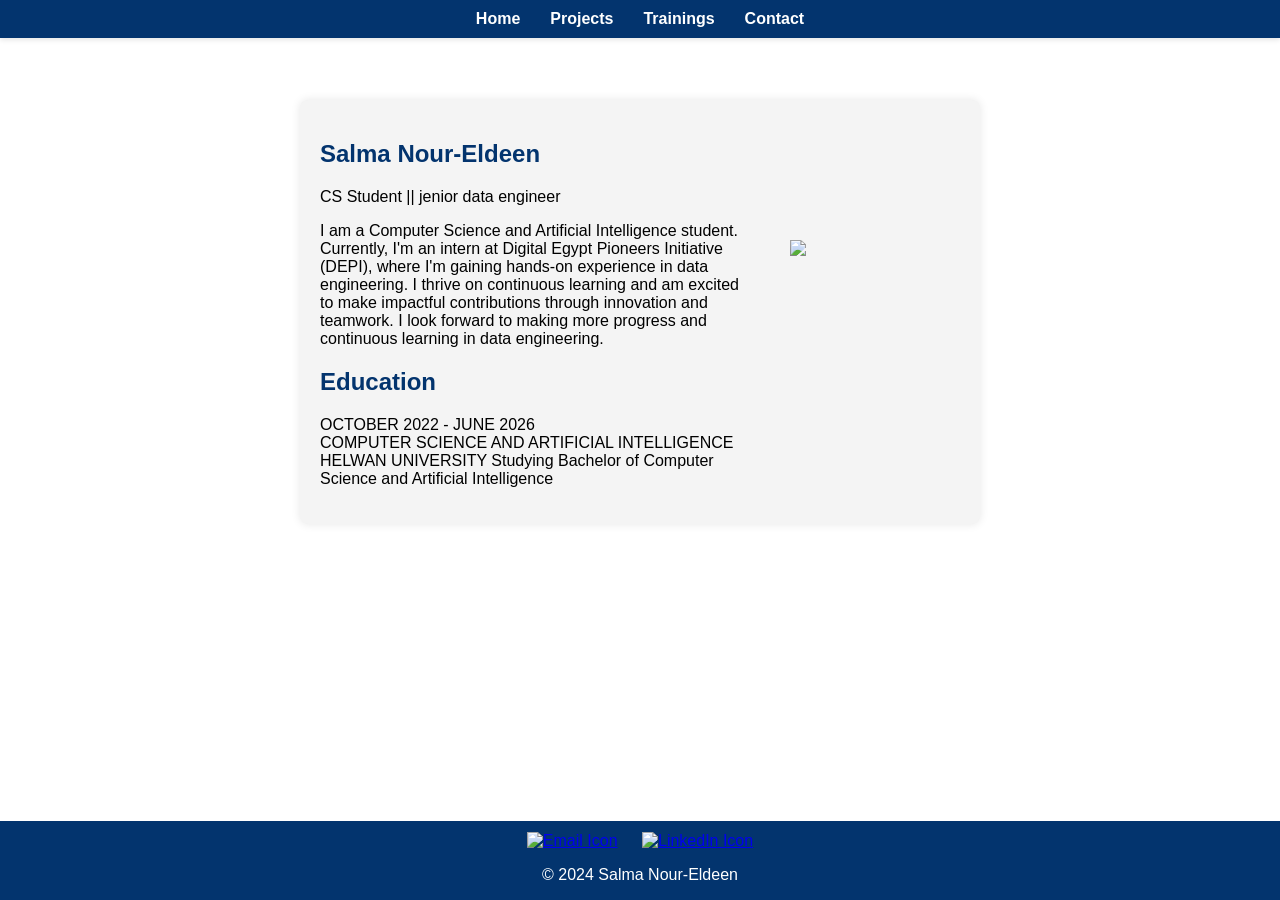
==== index.html @ 567c1f2a "Update index.html" ====
<!DOCTYPE html>
<html lang="en">
<head>
    <meta charset="UTF-8">
    <meta name="viewport" content="width=device-width, initial-scale=1.0">
    <title>Salma Nour-Eldeen</title>
    <link rel="stylesheet" href="portfolio.css">
</head>
 
<body>
    <header>
        <button class="nav-toggle">☰</button>
        <nav>
            <ul>
                <li><a href="#" onclick="showSection('home')">Home</a></li>
                <li><a href="#" onclick="showSection('projects')">Projects</a></li>
                <li><a href="#" onclick="showSection('trainings')">Trainings</a></li>
                <li><a href="#" onclick="showSection('contact')">Contact</a></li>
            </ul>
        </nav>
         
    </header>
    
    <main>
        <section id="home" class="section active">
            <div class="home-content">
                <div class="info">
                    <h1>Salma Nour-Eldeen</h1>
                    <p>CS Student || jenior data engineer</p>
                    <p class="about">I am a Computer Science and Artificial Intelligence student. Currently, I'm an intern at Digital Egypt 
                        Pioneers Initiative (DEPI), where I'm gaining hands-on experience in data engineering. I thrive on 
                        continuous learning and am excited to make impactful contributions through innovation and teamwork. 
                        I look forward to making more progress and continuous learning in data engineering.</p>
 
                    <div class="education">
                        <h2>Education</h2>
                        <p>OCTOBER 2022 - JUNE 2026 <br>
                            COMPUTER SCIENCE AND ARTIFICIAL INTELLIGENCE HELWAN UNIVERSITY 
                            Studying Bachelor of Computer Science and Artificial Intelligence</p>
                    </div>
                </div>
                <img src="https://github.com/salma-nour-eldeen6/Portfolio-Salma-Nour-Eldeen/blob/master/WhatsApp%20Image%202024-05-30%20at%2000.47.12_e7780809.jpg" class="profile-pic">
            </div>
        </section>


        <section id="projects" class="section">
            <h1>Projects</h1>
            
            <div class="project">
                <h2>Space weather center website</h2>
                <div class="project-content">
                    <p>Welcome to our dynamic web platform, where managing and sharing daily, monthly, and yearly reports is streamlined and effortless! With our platform, admins enjoy comprehensive control, having the ability to upload and download all reports, ensuring that vital information is always at their fingertips. Regular users can easily access and download reports with a few clicks. Our user-friendly interface is designed for simplicity and efficiency, making it the perfect tool for seamless report management and distribution. Experience the ease of keeping your reports organized and accessible!</p>
                   <br>
<h3>Schema Diagram</h3>
<br>
<img src="https://raw.githubusercontent.com/salma-nour-eldeen6/Portfolio-Salma-Nour-Eldeen/master/Screenshot%202024-07-27%20230650.png" class="project-image" alt="Schema Diagram" style="max-width: 100%; height: auto;">
<br>
<p>
    The <strong>reports_new</strong> database is designed to manage a reporting system with various types of reports and user interactions. It contains the following tables:
</p>
<ul>
    <li><strong>uploaders</strong>: Stores information about users who upload reports, including their unique ID, username, and password.</li>
    <li><strong>downloaders</strong>: Records details of users who download reports, including their unique ID, username, password, and email address.</li>
    <li><strong>daily_reports</strong>: Holds daily reports, including their unique ID, name, date, content, and the ID of the user who uploaded them.</li>
    <li><strong>monthly_reports</strong>: Stores monthly reports, with fields for a unique ID, name, date, content, and uploader ID.</li>
    <li><strong>yearly_reports</strong>: Keeps yearly reports, detailing their unique ID, name, date, content, and uploader ID.</li>
    <li><strong>downloader_daily_reports</strong>: Manages the many-to-many relationship between downloaders and daily reports, linking downloader IDs to daily report IDs.</li>
    <li><strong>downloader_monthly_reports</strong>: Handles the many-to-many relationship between downloaders and monthly reports, connecting downloader IDs to monthly report IDs.</li>
    <li><strong>downloader_yearly_reports</strong>: Facilitates the many-to-many relationship between downloaders and yearly reports, associating downloader IDs with yearly report IDs.</li>
</ul>
<br>

                        <h3>Entity-Relationship Diagram - ERD</h3>
                    <br>
                    <img src="C:\Users\Salma\Downloads\Screenshot 2024-07-26 225626.png" alt="Project Report Image 1" class="project-image">
                     <p>Additional details or explanations about the project can be included here. This section can be used to expand on specific aspects of the project or provide more context.</p>
                    
                    <br>
                        <h3>Relational Model Diagram</h3>
                    <br>
                    <img src="C:\Users\Salma\Downloads\Screenshot 2024-07-26 225626.png" alt="Project Report Image 1" class="project-image">                    
                    <p>Additional details or explanations about the project can be included here. This section can be used to expand on specific aspects of the project or provide more context.</p>
                    
                </div>
            </div>
            
            <!-- <div class="project">
                <h2>Project Title 2</h2>
                <div class="project-content">
                    <p>Description of the project...</p>
                    <img src="path-to-image3.jpg" alt="Project Image 3" class="project-image">
                    <p>Additional details or explanations about Project Title 2 can be included here. Provide more information or context as needed.</p>
                </div>
            </div> -->
            
        </section>
        

        <section id="trainings" class="section">
            <h1>My Trainings</h1>
            
            <!-- Training 1 -->
            <div class="training">
                <h2>EGSA IT-departement internship</h2>
                <div class="sections-container">
                    <!-- Section 1 of Training 1 -->
                    <div class="training-section">
                       <h3>First Week</h3>
<p>
    During the first week of training in the IT department, I gained a deeper understanding of several key concepts. It was great to be in a work environment and see many things that I had only read about on paper. I received an introductory tour of the IT department and learned several things in my first week, including:
</p>

<h4>1. Active Directory (AD)</h4>
<p>
    I learned how to use Active Directory to manage users and devices within a network.
</p>

<h4>2. Dynamic Host Configuration Protocol (DHCP)</h4>
<p>
    I studied how DHCP automatically assigns IP addresses to devices on the network, and learned about key concepts such as:
    <ul>
        <li>IP addresses</li>
        <li>Gateways</li>
        <li>Domain Name System (DNS)</li>
    </ul>
</p>

<h4>3. Windows Server Update Services (WSUS)</h4>
<p>
    I learned about the importance of WSUS in managing software updates on devices.
</p>

<h4>4. Redundant Array of Independent Disks (RAID)</h4>
<p>
    I gained knowledge about how RAID technologies are used to enhance performance and increase data storage security.
</p>

                    </div>
                    <!-- Section 2 of Training 1 
                    <div class="training-section">
                        <h3>Section 2</h3>
                        <p>Notes about Section 2...</p>
                        
                        <p>Another note for Section 2...</p>-->
                    </div>
                </div>
            </div>
            
             
            
            <!-- Add more trainings as needed -->
        </section>
        
        
         

        <section id="contact" class="section">
            <h1>Contact Me</h1>
            <p>Email: <a href="mailto:salmamahdynooreldeen@gmail.com">salmamahdynooreldeen@gmail.com</a></p>
            <p>Phone: (+20) 1143564798</p>
            <p>LinkedIn: <a href="https://www.linkedin.com/in/salma-nour-eldeen-b16791266" class="contact-link" title="LinkedIn">Visit my LinkedIn profile</a></p>
        </section>
        
    </main>


    <footer>
         
        <div class="contact-info">
            <a href="mailto:salmamahdynooreldeen@gmail.com" class="contact-link" title="Email">
                <img src="https://th.bing.com/th/id/R.3cc4d71ef0d49b1de9771d3d2159a57d?rik=4DhEKOaV9Xy05w&riu=http%3a%2f%2fpluspng.com%2fimg-png%2femail-icon-png-email-icon-image-122-2400.png&ehk=ysN53EM4TZXnpAYPdVx4gyPi9yAxhixiW8uwFiA1CvM%3d&risl=&pid=ImgRaw&r=0" alt="Email Icon" class="contact-icon">
            </a>
            <a href="https://www.linkedin.com/in/salma-nour-eldeen-b16791266" class="contact-link" title="LinkedIn">
                <img src="https://th.bing.com/th/id/R.7797eeb65f7f1cca220f484f4ee63297?rik=bHE7C4CsHRiS8g&pid=ImgRaw&r=0" alt="LinkedIn Icon" class="contact-icon">
            </a>
        </div>
        
        <p>&copy; 2024 Salma Nour-Eldeen</p>
    </footer>
    


    <script>
        function showSection(sectionId) {
            const sections = document.querySelectorAll('.section');
            sections.forEach(section => {
                section.classList.remove('active');
            });
            document.getElementById(sectionId).classList.add('active');
        }

        function toggleDarkMode() {
            document.body.classList.toggle('dark-mode');
        }
    </script>
    <script src="script.js"></script>
</body>
</html>
---- portfolio.css ----
:root {
    --primary-color-light: #ffffff;
    --primary-color-dark: #121212;
    --secondary-color-light: #f4f4f4;
    --secondary-color-dark: #1e1e1e;
    --text-color-light: #000000;
    --text-color-dark: #ffffff;
    --accent-color: #03346E;
}

body {
    font-family: 'Segoe UI', Tahoma, Geneva, Verdana, sans-serif;
    margin: 0;
    padding: 0;
    background-color: var(--primary-color-light);
    color: var(--text-color-light);
    transition: background-color 0.3s, color 0.3s;
    display: flex;
    flex-direction: column;
    align-items: center;
    margin-bottom: 90px;
}

.dark-mode {
    background-color: var(--primary-color-dark);
    color: var(--text-color-dark);
}

header {
    background-color: var(--accent-color);
    color: var(--primary-color-light);
    padding: 10px 0;
    text-align: center;
    width: 100%;
    position: fixed;
    top: 0;
    z-index: 1000;
    box-shadow: 0 2px 5px rgba(0, 0, 0, 0.1);
}

.nav-toggle {
    background: var(--accent-color);
    color: var(--primary-color-light);
    border: none;
    padding: 10px;
    cursor: pointer;
    border-radius: 5px;
    font-size: 24px;
    display: none;
}

nav {
    display: flex;
    justify-content: center; /* توسيط محتوى القائمة */
    align-items: center; /* توسيط العناصر رأسياً */
}

nav ul {
    list-style: none;
    padding: 0;
    margin: 0;
    display: flex; /* عرض القائمة بشكل أفقي */
    justify-content: center; /* توسيط العناصر أفقياً */
    align-items: center; /* توسيط العناصر رأسياً */
}

nav ul li {
    margin: 0 15px;
}

nav ul li a {
    color: var(--primary-color-light);
    text-decoration: none;
    font-weight: bold;
}

/* استعلام وسائط لعرض قائمة التنقل بشكل صحيح على الشاشات الصغيرة */
@media (max-width: 768px) {
    .nav-toggle {
        display: block;
    }

    nav {
        display: none;
        flex-direction: column;
        justify-content: flex-start; /* محاذاة العناصر بشكل عمودي */
        align-items: center; /* توسيط العناصر رأسياً */
    }

    nav.open {
        display: flex;
    }

    header {
        padding: 8px 0;
    }
}

main {
    padding-top: 80px;
    width: 50%;
    max-width: 800px;
    min-width: 300px;
    display: flex;
    flex-direction: column;
    align-items: center;
}

.section {
    width: 100%;
    padding: 20px;
    background-color: var(--secondary-color-light);
    border-radius: 8px;
    margin: 20px 0;
    box-shadow: 0 0 10px rgba(0, 0, 0, 0.1);
    display: none;
}

.section.active {
    display: block;
}

.dark-mode .section {
    background-color: var(--secondary-color-dark);
}

.home-content {
    display: flex;
    align-items: center;
    justify-content: space-between;
}

.info {
    flex: 1;
    margin-right: 20px;
}

.profile-pic {
    width: 150px;
    border-radius: 0%;
    display: block;
    margin-bottom: 20%;
    padding: 20px;
}

h1, h2 {
    color: var(--accent-color);
}

footer {
    text-align: center;
    padding: 0 0;
    background-color: var(--accent-color);
    color: var(--primary-color-light);
    width: 100%;
    position: fixed;
    bottom: 0;
}

.contact-info {
    margin-top: 10px;
}

.contact-link {
    margin: 0 10px;
    display: inline-block;
}

.contact-icon {
    width: 30px;
    height: 30px;
    vertical-align: middle;
}

.contact-link:hover .contact-icon {
    filter: brightness(0.8);
}

.project {
    margin-bottom: 30px;
    padding: 15px;
    background-color: var(--secondary-color-light);
    border-radius: 8px;
    box-shadow: 0 0 10px rgba(0, 0, 0, 0.1);
}

.project-content {
    margin-top: 10px;
}

.project-image {
    max-width: 100%;
    height: auto;
    margin: 10px 0;
    border-radius: 5px;
}

.project, .training {
    margin: 20px 0;
}

.project h2, .training h2 {
    margin: 0;
    color: #ff4500;
}

.training {
    padding: 15px;
    margin-bottom: 20px;
    box-shadow: 0 0 10px rgba(0, 0, 0, 0.3);
}

.training-section {
    margin-top: 10px;
    padding: 10px;
    border: 1px solid #ddd;
    border-radius: 4px;
}

.toggle-dark-mode {
    position: absolute;
    top: 10px;
    right: 10px;
    background: var(--accent-color);
    color: var(--primary-color-light);
    border: none;
    padding: 10px;
    cursor: pointer;
    border-radius: 5px;
}

.toggle-dark-mode:hover {
    box-shadow: 0 4px 8px rgba(0, 0, 0, 0.3);
}

/* استعلام وسائط لعرض الصفحة على الشاشات الصغيرة */
@media (max-width: 768px) {
    body {
        flex-direction: column;
    }

    main {
        width: 90%;
        padding-top: 60px;
    }

    header {
        padding: 8px 0;
    }

    .profile-pic {
        width: 100px;
        margin-bottom: 10px;
    }

    nav ul {
        flex-direction: column;
        align-items: center;
    }

    nav ul li {
        margin: 10px 0;
    }

    footer {
        padding: 10px 0;
    }

    .contact-icon {
        width: 24px;
        height: 24px;
    }

    .section {
        padding: 15px;
    }

    .home-content {
        flex-direction: column;
        align-items: center;
    }

    .info {
        margin-right: 0;
        margin-bottom: 20px;
    }

    .project, .training {
        margin: 15px 0;
    }
}
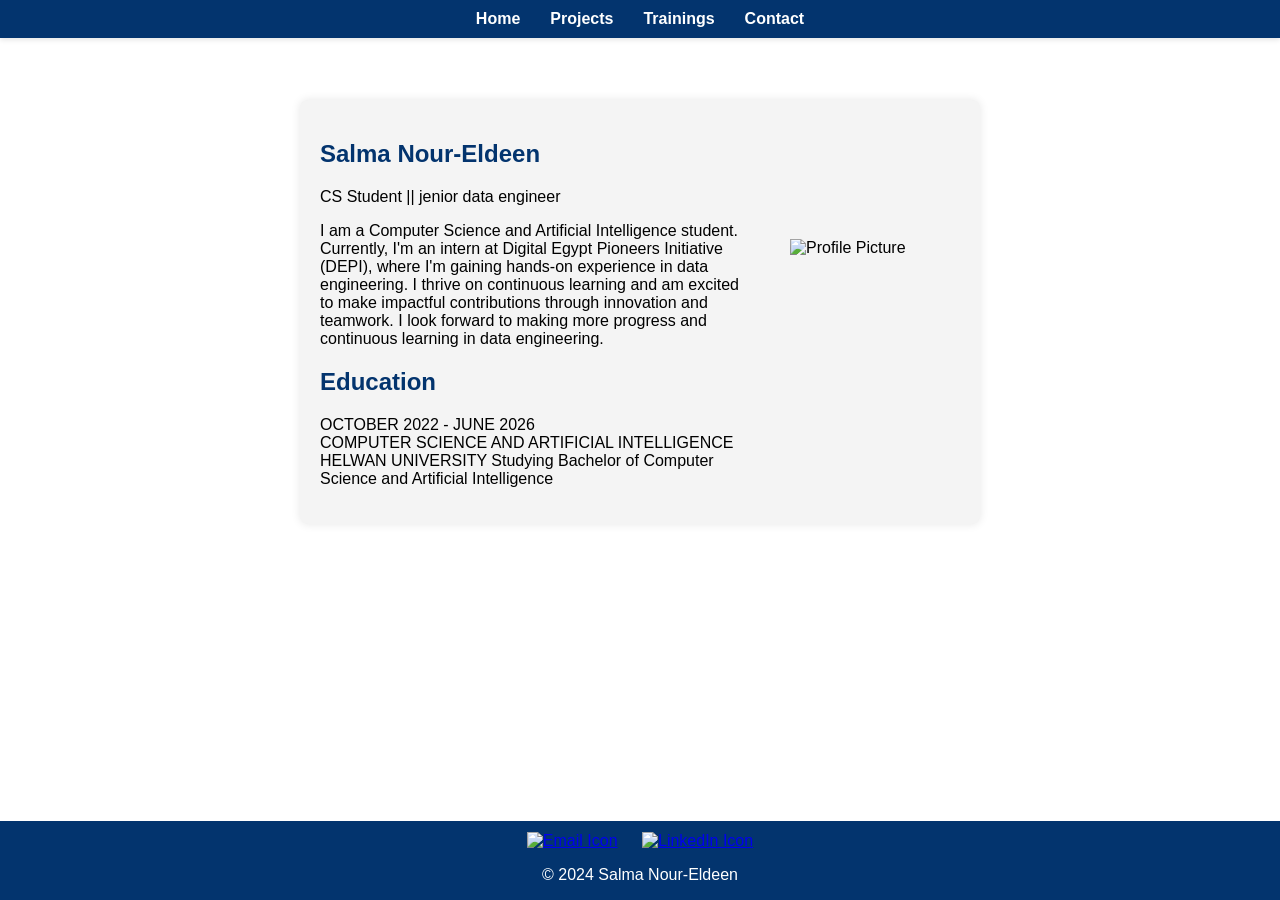
==== commit 70b922aa: "Update index.html" ====
--- a/index.html
+++ b/index.html
@@ -39,8 +39,8 @@
                             Studying Bachelor of Computer Science and Artificial Intelligence</p>
                     </div>
                 </div>
-                <img src="https://github.com/salma-nour-eldeen6/Portfolio-Salma-Nour-Eldeen/blob/master/WhatsApp%20Image%202024-05-30%20at%2000.47.12_e7780809.jpg" class="profile-pic">
-            </div>
+              <img src="https://github.com/salma-nour-eldeen6/Portfolio-Salma-Nour-Eldeen/raw/master/WhatsApp%20Image%202024-05-30%20at%2000.47.12_e7780809.jpg" class="profile-pic" alt="Profile Picture">
+      </div>
         </section>
 
 
@@ -73,15 +73,15 @@
 
                         <h3>Entity-Relationship Diagram - ERD</h3>
                     <br>
-                    <img src="C:\Users\Salma\Downloads\Screenshot 2024-07-26 225626.png" alt="Project Report Image 1" class="project-image">
+<!--                     <img src="C:\Users\Salma\Downloads\Screenshot 2024-07-26 225626.png" alt="Project Report Image 1" class="project-image">
                      <p>Additional details or explanations about the project can be included here. This section can be used to expand on specific aspects of the project or provide more context.</p>
-                    
+                     -->
                     <br>
                         <h3>Relational Model Diagram</h3>
                     <br>
-                    <img src="C:\Users\Salma\Downloads\Screenshot 2024-07-26 225626.png" alt="Project Report Image 1" class="project-image">                    
+<!--                     <img src="C:\Users\Salma\Downloads\Screenshot 2024-07-26 225626.png" alt="Project Report Image 1" class="project-image">                    
                     <p>Additional details or explanations about the project can be included here. This section can be used to expand on specific aspects of the project or provide more context.</p>
-                    
+                     -->
                 </div>
             </div>
             
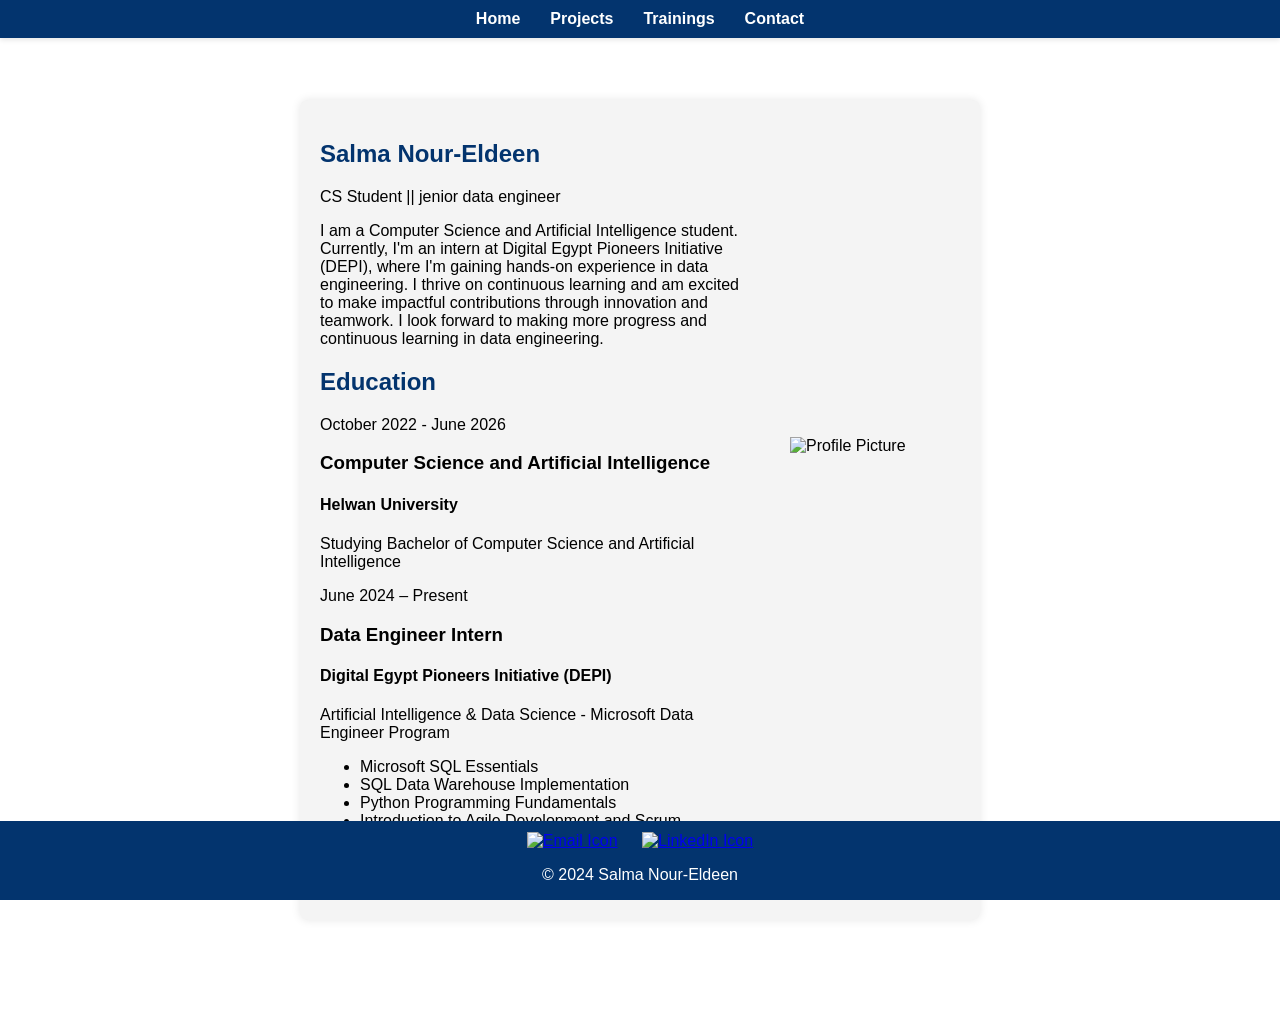
==== commit 62c22114: "Update index.html" ====
--- a/index.html
+++ b/index.html
@@ -32,12 +32,33 @@
                         continuous learning and am excited to make impactful contributions through innovation and teamwork. 
                         I look forward to making more progress and continuous learning in data engineering.</p>
  
-                    <div class="education">
-                        <h2>Education</h2>
-                        <p>OCTOBER 2022 - JUNE 2026 <br>
-                            COMPUTER SCIENCE AND ARTIFICIAL INTELLIGENCE HELWAN UNIVERSITY 
-                            Studying Bachelor of Computer Science and Artificial Intelligence</p>
-                    </div>
+                   <div class="education">
+    <h2>Education</h2>
+    
+    <div class="education-item">
+        <p class="date-range">October 2022 - June 2026</p>
+        <h3>Computer Science and Artificial Intelligence</h3>
+        <h4>Helwan University</h4>
+        <p>Studying Bachelor of Computer Science and Artificial Intelligence</p>
+    </div>
+    
+    <div class="education-item">
+        <p class="date-range">June 2024 – Present</p>
+        <h3>Data Engineer Intern</h3>
+        <h4>Digital Egypt Pioneers Initiative (DEPI)</h4>
+        <p>Artificial Intelligence & Data Science - Microsoft Data Engineer Program</p>
+        <ul>
+            <li>Microsoft SQL Essentials</li>
+            <li>SQL Data Warehouse Implementation</li>
+            <li>Python Programming Fundamentals</li>
+            <li>Introduction to Agile Development and Scrum</li>
+            <li>Azure Data Fundamentals</li>
+            <li>MLOps, MLflow, and Hugging Face Tools</li>
+            <li>Azure Data Engineer Associate</li>
+        </ul>
+    </div>
+</div>
+
                 </div>
               <img src="https://github.com/salma-nour-eldeen6/Portfolio-Salma-Nour-Eldeen/raw/master/WhatsApp%20Image%202024-05-30%20at%2000.47.12_e7780809.jpg" class="profile-pic" alt="Profile Picture">
       </div>
@@ -69,16 +90,16 @@
     <li><strong>downloader_monthly_reports</strong>: Handles the many-to-many relationship between downloaders and monthly reports, connecting downloader IDs to monthly report IDs.</li>
     <li><strong>downloader_yearly_reports</strong>: Facilitates the many-to-many relationship between downloaders and yearly reports, associating downloader IDs with yearly report IDs.</li>
 </ul>
-<br>
+<!--                     <br>
 
                         <h3>Entity-Relationship Diagram - ERD</h3>
-                    <br>
+                    <br> -->
 <!--                     <img src="C:\Users\Salma\Downloads\Screenshot 2024-07-26 225626.png" alt="Project Report Image 1" class="project-image">
                      <p>Additional details or explanations about the project can be included here. This section can be used to expand on specific aspects of the project or provide more context.</p>
                      -->
-                    <br>
+<!--                     <br>
                         <h3>Relational Model Diagram</h3>
-                    <br>
+                    <br> -->
 <!--                     <img src="C:\Users\Salma\Downloads\Screenshot 2024-07-26 225626.png" alt="Project Report Image 1" class="project-image">                    
                     <p>Additional details or explanations about the project can be included here. This section can be used to expand on specific aspects of the project or provide more context.</p>
                      -->
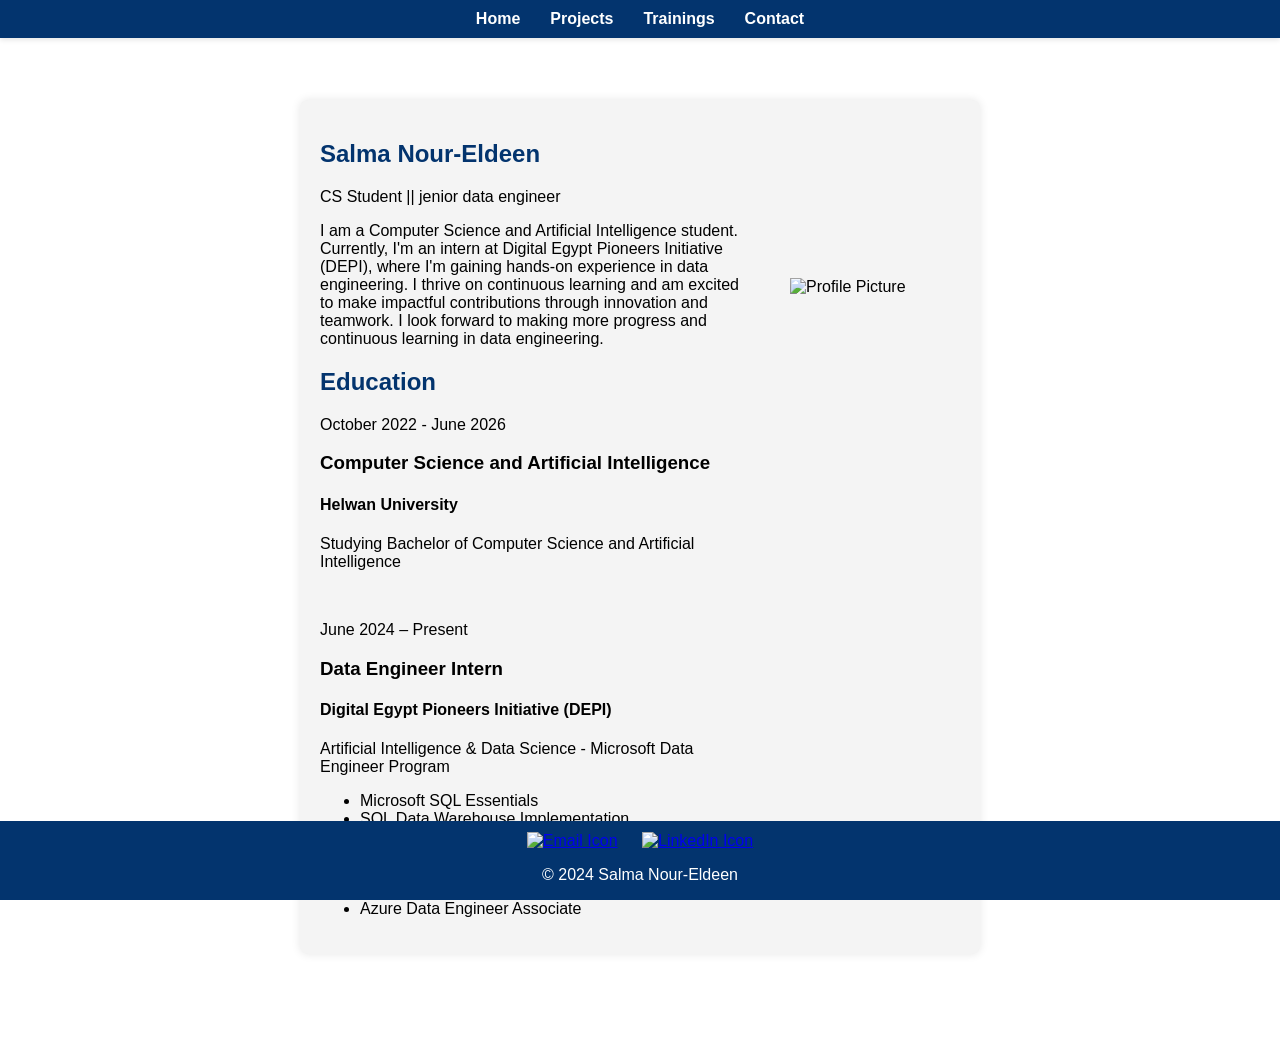
==== commit c83a9fca: "Update index.html" ====
--- a/index.html
+++ b/index.html
@@ -39,7 +39,7 @@
         <p class="date-range">October 2022 - June 2026</p>
         <h3>Computer Science and Artificial Intelligence</h3>
         <h4>Helwan University</h4>
-        <p>Studying Bachelor of Computer Science and Artificial Intelligence</p>
+        <p>Studying Bachelor of Computer Science and Artificial Intelligence</p> <br>
     </div>
     
     <div class="education-item">
--- a/portfolio.css
+++ b/portfolio.css
@@ -141,6 +141,7 @@
     display: block;
     margin-bottom: 20%;
     padding: 20px;
+        margin-bottom: 75%;
 }
 
 h1, h2 {
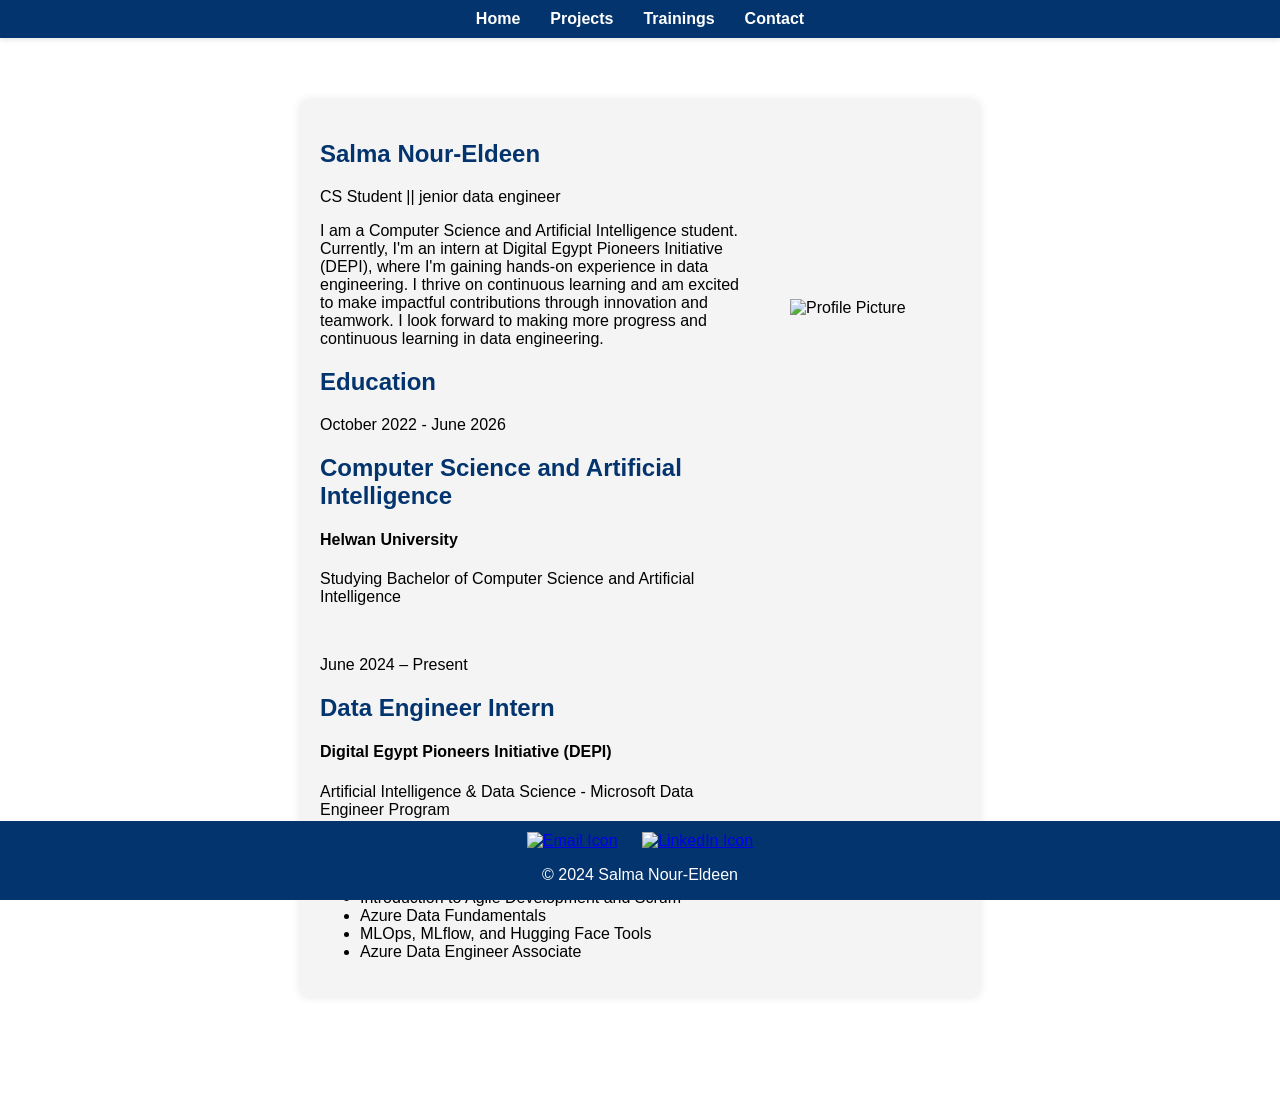
==== commit 76f65c68: "Update index.html" ====
--- a/index.html
+++ b/index.html
@@ -37,14 +37,14 @@
     
     <div class="education-item">
         <p class="date-range">October 2022 - June 2026</p>
-        <h3>Computer Science and Artificial Intelligence</h3>
+        <h2>Computer Science and Artificial Intelligence</h2>
         <h4>Helwan University</h4>
         <p>Studying Bachelor of Computer Science and Artificial Intelligence</p> <br>
     </div>
     
     <div class="education-item">
         <p class="date-range">June 2024 – Present</p>
-        <h3>Data Engineer Intern</h3>
+        <h2>Data Engineer Intern</h2>
         <h4>Digital Egypt Pioneers Initiative (DEPI)</h4>
         <p>Artificial Intelligence & Data Science - Microsoft Data Engineer Program</p>
         <ul>
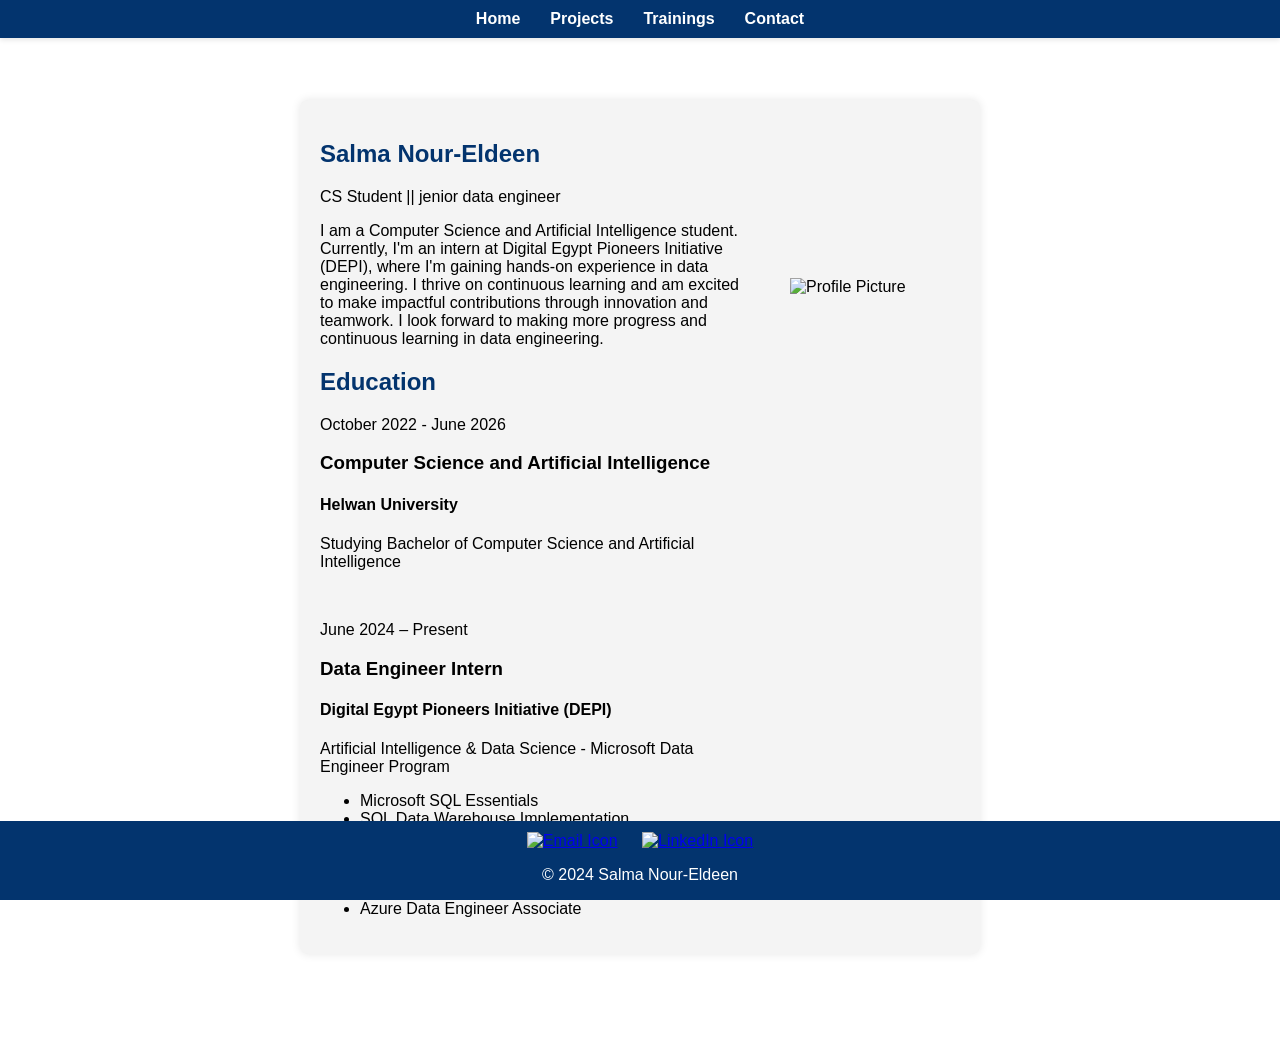
==== commit 366da289: "Update index.html" ====
--- a/index.html
+++ b/index.html
@@ -37,14 +37,14 @@
     
     <div class="education-item">
         <p class="date-range">October 2022 - June 2026</p>
-        <h2>Computer Science and Artificial Intelligence</h2>
+        <h3>Computer Science and Artificial Intelligence</h3>
         <h4>Helwan University</h4>
         <p>Studying Bachelor of Computer Science and Artificial Intelligence</p> <br>
     </div>
     
     <div class="education-item">
         <p class="date-range">June 2024 – Present</p>
-        <h2>Data Engineer Intern</h2>
+        <h3>Data Engineer Intern</h3>
         <h4>Digital Egypt Pioneers Initiative (DEPI)</h4>
         <p>Artificial Intelligence & Data Science - Microsoft Data Engineer Program</p>
         <ul>
